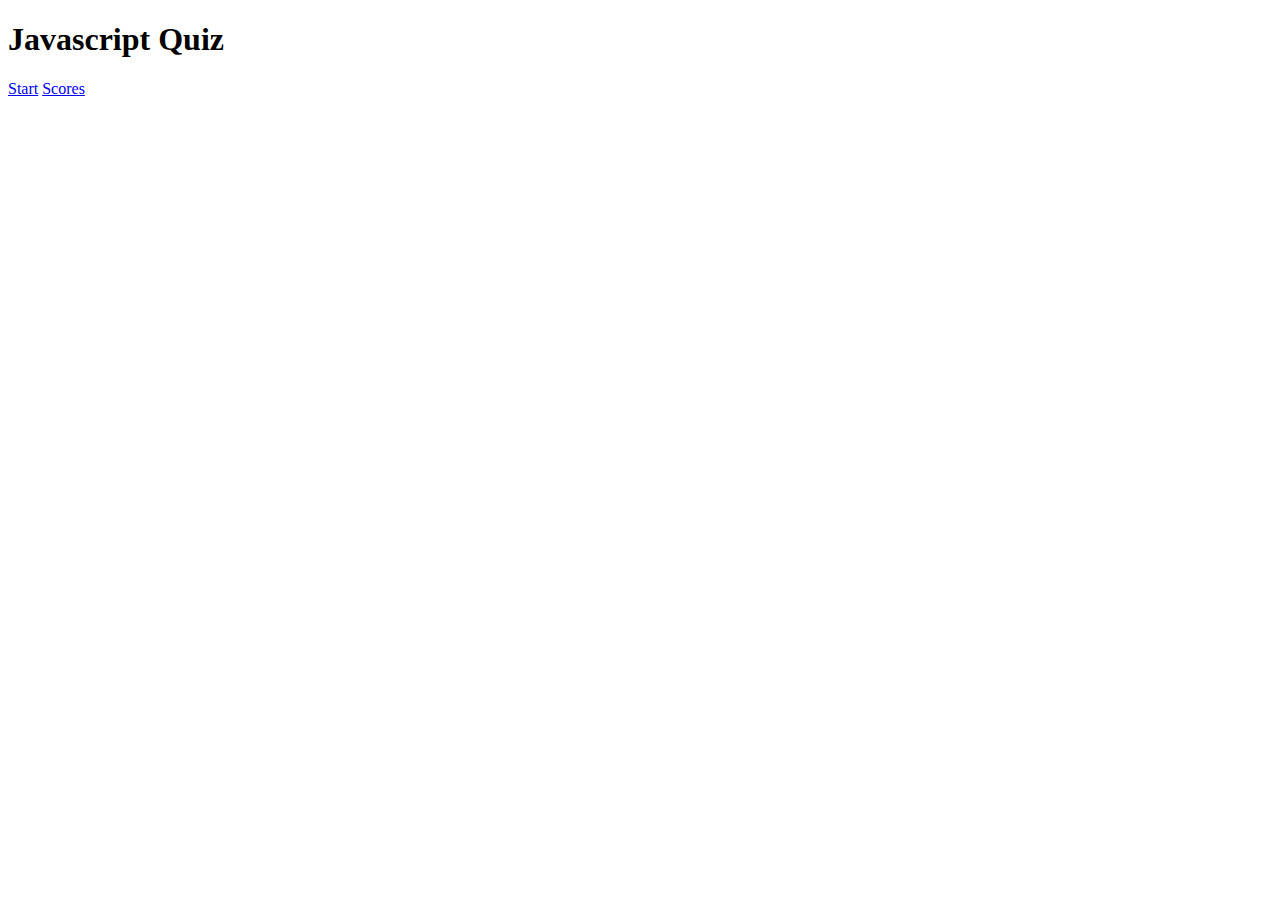
==== index.html @ 03df247b "changed the index.html. added css to index.html" ====
<!DOCTYPE html>
<html lang="en">
  <head>
    <meta charset="UTF-8" />
    <meta name="viewport" content="width=device-width, initial-scale=1.0" />
    <meta http-equiv="X-UA-Compatible" content="ie=edge" />
    <title>Javascript Quiz</title>
    <link rel="stylesheet" href="./assets/css/style.css" />
  </head>
  <body>
    <div class="container">
      <div id="home" class="flex-center flex-column">
        <h1>Javascript Quiz</h1>
        <a class="btn" href="/quiz.html">Start</a>
        <a class="btn" href="/scores.html">Scores</a>
      </div>
    </div>
  </body>
</html>
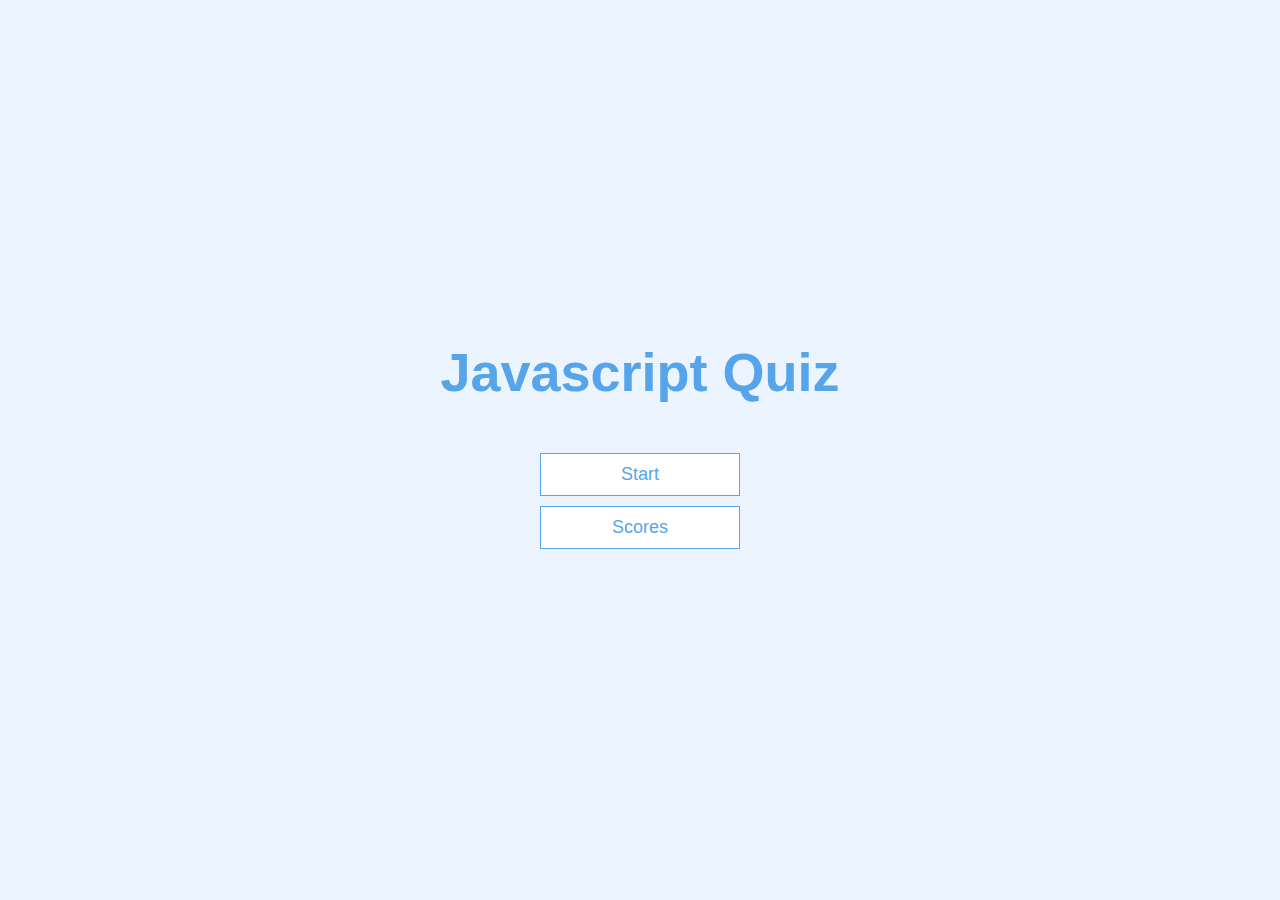
==== commit e8fcf7e6: "add quiz.html. add css for quiz.html" ====
--- a/index.html
+++ b/index.html
@@ -11,8 +11,8 @@
     <div class="container">
       <div id="home" class="flex-center flex-column">
         <h1>Javascript Quiz</h1>
-        <a class="btn" href="/quiz.html">Start</a>
-        <a class="btn" href="/scores.html">Scores</a>
+        <a class="btn" href="quiz.html">Start</a>
+        <a class="btn" href="scores.html">Scores</a>
       </div>
     </div>
   </body>
--- a/assets/css/style.css
+++ b/assets/css/style.css
@@ -0,0 +1,105 @@
+:root {
+  background-color: #ecf5ff;
+  font-size: 62.5%;
+}
+
+* {
+  box-sizing: border-box;
+  font-family: Arial, Helvetica, sans-serif;
+  margin: 0;
+  padding: 0;
+  color: #333;
+}
+
+h1,
+h2,
+h3,
+h4 {
+  margin-bottom: 1rem;
+}
+
+h1 {
+  font-size: 5.4rem;
+  color: #56a5eb;
+  margin-bottom: 5rem;
+}
+
+h1 > span {
+  font-size: 2.4rem;
+  font-weight: 500;
+}
+
+h2 {
+  font-size: 4.2rem;
+  margin-bottom: 4rem;
+  font-weight: 700;
+}
+
+h3 {
+  font-size: 2.8rem;
+  font-weight: 500;
+}
+
+/* UTILITIES */
+
+.container {
+  width: 100vw;
+  height: 100vh;
+  display: flex;
+  justify-content: center;
+  align-items: center;
+  max-width: 80rem;
+  margin: 0 auto;
+}
+
+.container > * {
+  width: 100%;
+}
+
+.flex-column {
+  display: flex;
+  flex-direction: column;
+}
+
+.flex-center {
+  justify-content: center;
+  align-items: center;
+}
+
+.justify-center {
+  justify-content: center;
+}
+
+.text-center {
+  text-align: center;
+}
+
+.hidden {
+  display: none;
+}
+
+/* BUTTONS */
+.btn {
+  font-size: 1.8rem;
+  padding: 1rem 0;
+  width: 20rem;
+  text-align: center;
+  border: 0.1rem solid #56a5eb;
+  margin-bottom: 1rem;
+  text-decoration: none;
+  color: #56a5eb;
+  background-color: white;
+}
+
+.btn:hover {
+  cursor: pointer;
+  box-shadow: 0 0.4rem 1.4rem 0 rgba(86, 185, 235, 0.5);
+  transform: translateY(-0.1rem);
+  transition: transform 150ms;
+}
+
+.btn[disabled]:hover {
+  cursor: not-allowed;
+  box-shadow: none;
+  transform: none;
+}
